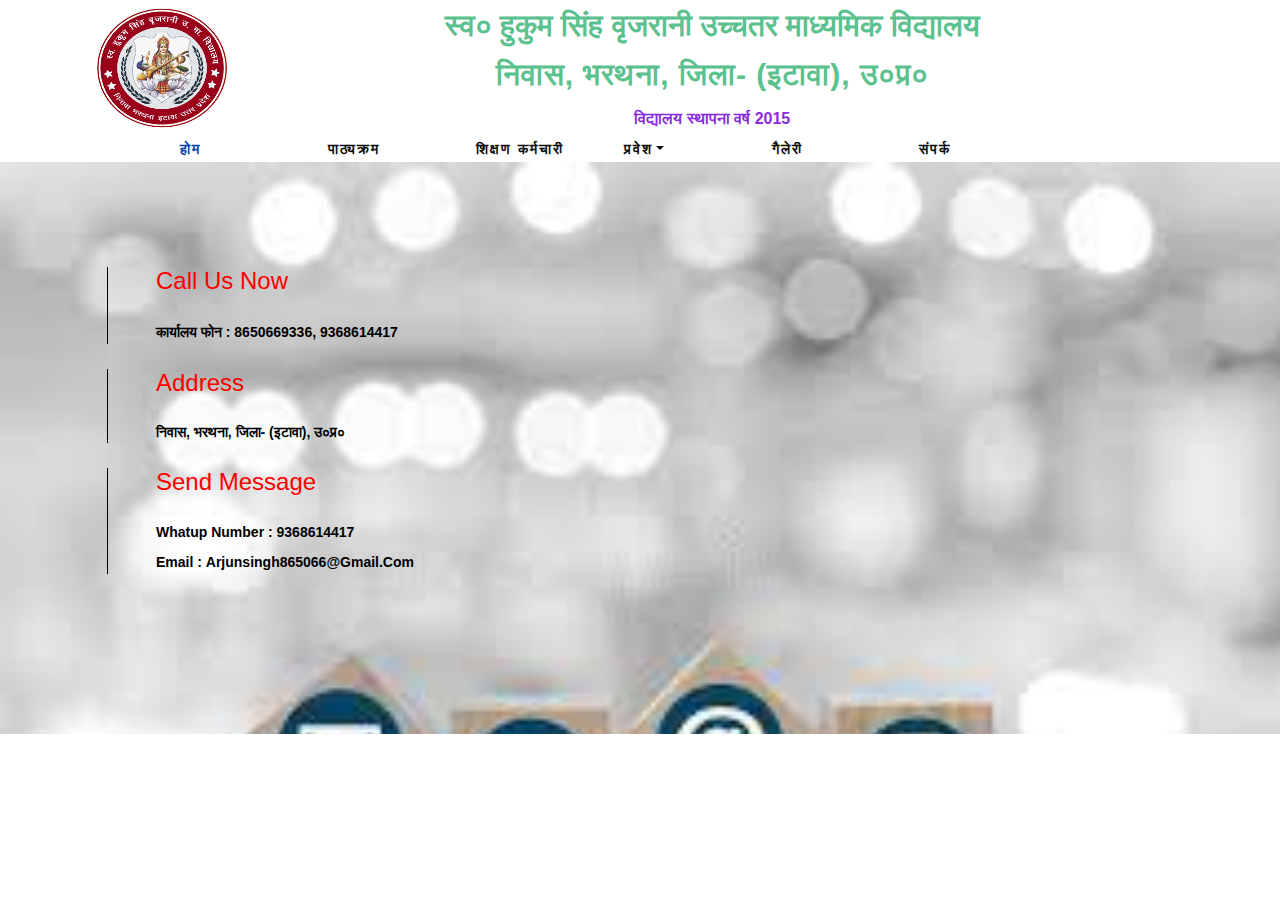
==== contact.html @ 47eec409 "This is another school website" ====
<!DOCTYPE html>
<html lang="en">
<meta http-equiv="content-type" content="text/html;charset=UTF-8" />

<head>
    <title>Late Hukum Singh Brajrani U. M. Vidyalaya</title>
    <!-- for-mobile-apps -->
    <meta name="viewport" content="width=device-width, initial-scale=1">
    <meta http-equiv="Content-Type" content="text/html; charset=utf-8" />
    <meta name="keywords" content="" />
    <link href="https://cdn.jsdelivr.net/npm/bootstrap@5.0.2/dist/css/bootstrap.min.css" rel="stylesheet">
    <link href="css/style.css" rel="stylesheet" type="text/css" media="all" />
    <link rel="stylesheet" href="css/carousal.css" type="text/css" media="all">
    <link rel="stylesheet" href="css/lightGallery.css" type="text/css" media="all" />
    <!-- js -->
    <script src="https://code.jquery.com/jquery-3.4.1.min.js"></script>
    <script src="https://cdn.jsdelivr.net/npm/bootstrap@5.0.2/dist/js/bootstrap.bundle.min.js"></script>
</head>

<body>
    <!-- banner -->
    <div class="banner">
        <div class="container1">

            <!--Navbar-->
            <nav class="navbar navbar-expand-lg navbar-light" style="padding: 0px;">
                <div class="container" style="background: #ffffff87; width: 100% ">
                    <a class="navbar-brand d-flex" href="index.html" style="width: 100%;">
                        <img src="images/logo.jpeg" class="nav-bar-img" alt="Logo" />
                        <span style="width: 90%;">स्व० हुकुम सिंह वृजरानी उच्चतर माध्यमिक विद्यालय
                            <span>निवास, भरथना, जिला- (इटावा), उ०प्र०</span>
                            <p class="p" style="color: blueviolet;font-size:16px;">विद्यालय स्थापना वर्ष 2015</p>
                        </span>
                    </a>
                    <button class="navbar-toggler" type="button" data-bs-toggle="collapse"
                        data-bs-target="#navbarSupportedContent" aria-controls="navbarSupportedContent"
                        aria-expanded="false" aria-label="Toggle navigation"> <span class="navbar-toggler-icon"></span>
                    </button>

                </div>
                <div class="collapse navbar-collapse" id="navbarSupportedContent" style="width: 77%; height: 27px;">
                    <ul class="navbar-nav ms-auto mb-2 mb-lg-0" style="width: 100% ">
                        <li class="nav-item"><a class="nav-link link link--yaku scroll active" aria-current="page"
                                href="index.html">होम</a></li>
                        <li class="nav-item"><a class="nav-link link link--yaku scroll"
                                href="https://upmsp.edu.in/Syllabus.html" target="_blank">पाठ्यक्रम</a></li>
                        <li class="nav-item"><a class="nav-link link link--yaku scroll" href="teachers.html">शिक्षण
                                कर्मचारी</a></li>
                        <li class="nav-item dropdown">
                            <a class="nav-link dropdown-toggle link link--yaku scroll" href="#" id="navbarDropdown"
                                role="button" data-bs-toggle="dropdown" aria-expanded="false">प्रवेश</a>
                            <ul class="dropdown-menu" aria-labelledby="navbarDropdown">
                                <li><a class="dropdown-item" href="teachers.html#subjects">विषय</a></li>
                                <li><a class="dropdown-item" href="#">पात्रता</a></li>
                            </ul>
                        </li>
                        <li class="nav-item"><a class="nav-link link link--yaku scroll"
                                href="index.html#gallery">गैलेरी</a></li>
                        <li class="nav-item"><a class="nav-link link link--yaku scroll" href="contact.html">संपर्क</a>
                        </li>
                    </ul>
                </div>
            </nav>


            <div id="mail" class="footer">
                <div class="container">
                    <div class="agileits_w3layouts_footer_grids column">
                        <div class="col-md-4 agileits_w3layouts_footer_grid" style="margin:25px;">
                            <h3>Call Us Now</h3>
                            <ul>
                                <li><span>कार्यालय फोन : 8650669336, 9368614417</span>
                                </li>
                            </ul>
                        </div>
                        <div class="col-md-4 agileits_w3layouts_footer_grid" style="margin:25px;">
                            <h3>Address</h3>
                            <p><strong>निवास, भरथना, जिला- (इटावा), उ०प्र० </strong></p>
                        </div>
                        
                        <div class="col-md-4 agileits_w3layouts_footer_grid"style="margin:25px;" >
                            <h3>Send Message</h3>
                            <ul>
                                <li><span>Whatup Number :</span> <a href="#"><strong>9368614417</strong></a></li>
                                <li><span>Email :</span> <a href="mailto:arjunsingh865066@gmail.com"><strong>arjunsingh865066@gmail.com</strong></a></li>
                            </ul>
                        </div>
                    </div>
                    <div class="w3_agileits_footer_grids row">
                        <div class="col-md-4 w3_agileits_footer_grid">
                            <h3></h3>
                            <ul>
                            </ul>
                        </div>
                    </div>
                </div>
            </div>

          
            <!--navbar end-->
        </div>
          <!-- //footer -->

          <script type="text/javascript" src="js/move-top.js"></script>
          <script type="text/javascript" src="js/easing.js"></script>
          <script type="text/javascript" src="js/jquery.marquee.min.js"></script>
          <script type="text/javascript">
              jQuery(document).ready(function ($) {
  
                  $(window).scroll(function () {
                      if ($(this).scrollTop() > 100) {
                          $('nav').addClass('fixed-top');
                          $('nav').css({
                              "background-color": "#f8f8f8",
                              "box-shadow": "0 3px 5px rgba(0,0,0,0.3)"
                          });
                          // $('nav img').css("width", "");
                      } else {
                          $('nav').removeClass('fixed-top');
                          $('nav').css({
                              "background-color": "transparent",
                              "box-shadow": "none"
                          });
                          // $('nav img').css("width", "80");
  
                      }
                  });
  
                  $('.dropdown-menu').hide();
                  $('#navbarDropdown').mouseenter(function () {
                      $('.dropdown-menu').css('display', 'block');
                  })
                  $('.dropdown-menu').mouseleave(function () {
                      $(this).css('display', 'none');
                  })
  
  
                  $(function () {
                      var $mwo = $('.marquee-with-options');
                      $('.marquee').marquee();
                      $('.marquee-with-options').marquee({
                          speed: 50000,
                          gap: 50,
                          delayBeforeStart: 5,
                          direction: 'left',
                          duplicated: true,
                          pauseOnHover: true
                      });
  
  
                      //pause and resume links
                      $('.pause').click(function (e) {
                          e.preventDefault();
                          $mwo.trigger('pause');
                      });
                      $('.resume').click(function (e) {
                          e.preventDefault();
                          $mwo.trigger('resume');
                      });
                      //toggle
                      $('.toggle').hover(function (e) {
                          $mwo.trigger('pause');
                      }, function () {
                          $mwo.trigger('resume');
                      })
                          .click(function (e) {
                              e.preventDefault();
                          })
                  });
  
                  $().UItoTop({
                      easingType: 'easeOutQuart'
                  });
              });
          </script>
  </body>
  
  </html>
---- css/style.css ----
html, body {
	font-size: 100%;
	font-family: 'Open Sans', sans-serif;
	background: #ffffff;
	margin: 0;
}
p, ul li, ol li {
	margin: 0;
	font-size: 14px;
}
h1, h2, h3, h4, h5, h6 {
	font-family: 'Cabin Condensed', sans-serif;
	margin: 0;
}
ul, label {
	margin: 0;
	padding: 0;
}
body a:hover {
	text-decoration: none;
}
input[type="submit"], input[type="reset"], .w3layouts_banner_info_right ul li a, .wthree_copy_right p a, .agile_map_grid ul li a, .agileits_w3layouts_footer_grid ul li a {
	transition: .5s ease-in;
	-webkit-transition: .5s ease-in;
	-moz-transition: .5s ease-in;
	-o-transition: .5s ease-in;
	-ms-transition: .5s ease-in;
}
/*-- banner --*/
/* .banner {
	background: url(../images/laptop14.jpeg) no-repeat 0px 0px;
	background-size: cover;
	-webkit-background-size: cover;
	-moz-background-size: cover;
	-o-background-size: cover;
	-ms-background-size: cover;
	min-height: 700px;
} */
/*-- nav --*/
.container1{
	height: 165px;
}
.navbar {
	background: none;
	border: none;
	flex-direction: column;
}
.navbar {
	margin-bottom: 0;
}

.navbar-brand{ display: flex; align-items: center; }
.navbar-brand img{margin-right: 4px;
    /* border: 2px solid #5bc18e; */
    border-radius: 100%;}

.nav-bar-img{
		width: 165px;
		height: 125px;
	}
.navbar-brand span{font-size: 30px;
    text-align: center;
    font-weight: 600;
    color: #5bc18e;
    line-height: 1.3;}
.navbar-brand span span{
	/* border-top: 1px solid #ccc; */
    margin: 3px 0 0;
    padding: 7px 0 0;
    display: block;
	letter-spacing: 1px;
}

.navbar .navbar-nav > .active > a, .navbar .navbar-nav > .active > a:hover, .navbar .navbar-nav > .active > a:focus {
	color: #0047AB;
	background: none;
}

.navbar-light .navbar-nav .nav-link.active, .navbar-light .navbar-nav .show>.nav-link{
	color: #0047AB !important;
	}

.navbar-nav > li > a {
	padding: 0;
	text-transform: uppercase;
	font-weight: bold;
	margin-left: 25px;
	line-height: 2;
	letter-spacing: 2px;
}
.navbar .navbar-nav > li > a {
	color: #0b0d0c;
	position:relative
}
.navbar-collapse {
	padding: 0;
	border-top: none;
	box-shadow: none;
}
.navbar .navbar-collapse, .navbar .navbar-form {
	border: none;
}
.navbar-right {
	float: left !important;
	margin-right: 0;
	margin-left: 0em;
}
.navbar-nav {
	float: none;
	
}
.p{
	color: blueviolet;
	font-size: 12px;
	margin-top: 15px;
}
.navbar .navbar-nav > li > a:hover, .navbar .navbar-nav > li > a:focus {
	color: #0047AB;
}
.nav > li > a {
	font-family: 'Cabin Condensed', sans-serif;
}
.nav-item{
	width: 15%;
}
.fade:not(.show) {
    opacity: 1;
}
.carousal-img{
	width:100%;
	 height:490px;
}
/*-- //nav --*/
/* Yaku */
.link--yaku {
	overflow: hidden;
}
.link--yaku::before {
	content: '';
	position: absolute;
	height: 100%;
	width: 100%;
	border-width: 2px 0;
	border-color: #0047AB;
	border-style: solid;
	left: 0;
	-webkit-transform: translate3d(-101%, 0, 0);
	transform: translate3d(-101%, 0, 0);
	-webkit-transition: -webkit-transform 0.5s;
	transition: transform 0.5s;
}
.link--yaku:hover::before {
	-webkit-transform: translate3d(0, 0, 0);
	transform: translate3d(0, 0, 0);
}
.link--yaku span {
	display: inline-block;
	position: relative;
	-webkit-transform: perspective(1000px) rotate3d(0, 1, 0, 0deg);
	transform: perspective(1000px) rotate3d(0, 1, 0, 0deg);
	-webkit-transition: -webkit-transform 0.5s, color 0.5s;
	transition: transform 0.5s, color 0.5s;
}
.link--yaku:hover span {
	color: #0047AB;
	-webkit-transform: perspective(1000px) rotate3d(0, 1, 0, 360deg);
	transform: perspective(1000px) rotate3d(0, 1, 0, 360deg);
}
.link--yaku span:nth-child(4), .link--yaku:hover span:first-child {
	-webkit-transition-delay: 0s;
	transition-delay: 0s;
}
.link--yaku span:nth-child(3), .link--yaku:hover span:nth-child(2) {
	-webkit-transition-delay: 0.1s;
	transition-delay: 0.1s;
}
.link--yaku span:nth-child(2), .link--yaku:hover span:nth-child(3) {
	-webkit-transition-delay: 0.2s;
	transition-delay: 0.2s;
}
.link--yaku span:first-child, .link--yaku:hover span:nth-child(4) {
	-webkit-transition-delay: 0.3s;
	transition-delay: 0.3s;
}

/* Media Queries */

@media screen and (max-width: 50em) {
.link--surinami {
	font-size: 3em;
}
}

@media screen and (max-width: 42em) {
.link--takiri {
	font-size: 3.5em;
}
.link--kukuri {
	font-size: 3.5em;
}
.link--nukun {
	font-size: 3.5em;
}
.link--kumya {
	font-size: 3em;
}
.link--manko {
	font-size: 3.5em;
}
.link--urpi {
	font-size: 5em;
}
.link--mallki {
	font-size: 3.5em;
}
.link--ilin {
	font-size: 5em;
}
.link--asiri {
	-webkit-transform: scale3d(0.65, 0.65, 1);
	transform: scale3d(0.65, 0.65, 1);
}
}
/*-- nav-effect --*/

/* message */

/* .messages{
	background-color:#f7f7f7;
	padding:2rem 0;
	color:#333;
	min-height:175px;
} */
.message{
	margin:2rem auto;
}
.message p{
	font-size: 1.2rem;
    line-height: 1.9;
	text-align: justify;
}
.nav-tabs .nav-link{
	font-size: 18px;
    padding: 1rem 2rem 0 2rem
}
.js-marquee a{

	color: 8e1d1d;
    text-decoration: none;
    font-weight: 600;
}
.quick_links{
	margin: 0;
	padding: 0;
	list-style: none;
}
.quick_links li a{
	font-size: 1.2rem;
	color:#f00be4;
	text-decoration: none;
	padding-left: 1rem;
}


.notic{
	/* border: 3px solid red; */
	padding: 10px;
}
.notic-item{

	border: 3px solid rgb(248, 241, 241);
}
.spa{
	margin: 5px;
	color: blue;
    content: "\27A4";
}
.w3layouts_banner_info {
	padding: 10em 0 0;
}
.w3layouts_banner_info_agileits_w3layouts {
	padding: 18em 0 0;
}
.w3layouts_banner_info_left ul li {
	display: inline-block;
	color: #fff;
	width: 24%;
	text-transform: capitalize;
	font-weight: 600;
}
.w3layouts_banner_info_left ul li:nth-child(2) {
	margin: 0 5em;
}
.w3layouts_banner_info_left ul li span {
	display: block;
	padding-top: .5em;
	margin-top: .5em;
	border-top: 1px solid;
}
.w3layouts_banner_info_left {
	float: left;
	width: 50%;
}
.w3layouts_banner_info_right {
	float: right;
	padding: 1.5em 0 0;
}
.w3layouts_banner_info_right ul li, .w3ls_social li {
	display: inline-block;
}
.w3layouts_banner_info_right ul li a, .w3ls_social li a {
	width: 30px;
	height: 30px;
	color: #fff;
	text-align: center;
	display: inline-block;
	padding-top: .5em;
	font-size: 13px;
}
a.w3_agile_facebook {
	background: #3b5998;
}
a.agile_twitter {
	background: #1da1f2;
}
a.w3_agile_dribble {
	background: #ea4c89;
}
a.w3_agile_vimeo {
	background: #1ab7ea;
}
a.w3_agile_facebook:hover {
	background: #84a3e3;
}
a.agile_twitter:hover {
	background: #68b8e9;
}
a.w3_agile_dribble:hover {
	background: #f782af;
}
a.w3_agile_vimeo:hover {
	background: #5acef3;
}
/* marquee */
.Lates_news {
	border-bottom: 1px solid #eee;
    background-color: lightgreen;
}
.NewsHead {
	width: 10%;
	font-weight: bold;
	background-color: #0047AB;
	color: #fff;
	vertical-align: baseline;
	display: flex;
	align-items: center;
	justify-content: center;
	padding: 0 0.5rem;
}
.marquee-with-options {
	padding: 1rem 0;
	width: 100%;
	overflow: hidden;
}
/*Wrapper*/
.wrapper {
	position: relative;
}
.wrapper h2 {
	display: block;
	font-size: 1em;
	letter-spacing: 5px;
	padding: .5em 0;
	border-top: 1px solid;
	border-bottom: 1px solid;
	width: 28%;
	text-transform: capitalize;
	color: #212121;
}
.wrapper .sentence {
	font-size: 5em;
	text-transform: capitalize;
	font-family: 'Cabin Condensed', sans-serif;
}
/*Pop Effect*/
.popEffect {
	display: inline;
	text-indent: 8px;
}
.popEffect span {
	animation: pop 10.5s linear infinite 0s;
	-ms-animation: pop 10.5s linear infinite 0s;
	-webkit-animation: pop 10.5s linear infinite 0s;
	color: #212121;
	opacity: 0;
	overflow: hidden;
	position: absolute;
}
.popEffect span:nth-child(2) {
	animation-delay: 2.5s;
	-ms-animation-delay: 2.5s;
	-webkit-animation-delay: 2.5s;
}
.popEffect span:nth-child(3) {
	animation-delay: 5s;
	-ms-animation-delay: 5s;
	-webkit-animation-delay: 5s;
}
.popEffect span:nth-child(4) {
	animation-delay: 7.5s;
	-ms-animation-delay: 7.5s;
	-webkit-animation-delay: 7.5s;
}
.popEffect span:nth-child(5) {
	animation-delay: 10s;
	-ms-animation-delay: 10s;
	-webkit-animation-delay: 10s;
}

/*Pop Effect Animation*/
@-moz-keyframes pop {
 0% {
opacity: 0;
}
 5% {
opacity: 0;
-moz-transform: rotate(0deg) scale(0.10) skew(0deg) translate(0px);
}
 10% {
opacity: 1;
-moz-transform: translateY(0px);
}
 25% {
opacity: 1;
-moz-transform: translateY(0px);
}
 30% {
opacity: 0;
-moz-transform: translateY(0px);
}
 80% {
opacity: 0;
}
 100% {
opacity: 0;
}
}
@-webkit-keyframes pop {
 0% {
opacity: 0;
}
 5% {
opacity: 0;
-webkit-transform: rotate(0deg) scale(0.10) skew(0deg) translate(0px);
}
 10% {
opacity: 1;
-webkit-transform: translateY(0px);
}
 25% {
opacity: 1;
-webkit-transform: translateY(0px);
}
 30% {
opacity: 0;
-webkit-transform: translateY(0px);
}
 80% {
opacity: 0;
}
 100% {
opacity: 0;
}
}
@-ms-keyframes pop {
 0% {
opacity: 0;
}
 5% {
opacity: 0;
-ms-transform: rotate(0deg) scale(0.10) skew(0deg) translate(0px);
}
 10% {
opacity: 1;
-ms-transform: translateY(0px);
}
 25% {
opacity: 1;
-ms-transform: translateY(0px);
}
 30% {
opacity: 0;
-ms-transform: translateY(0px);
}
 80% {
opacity: 0;
}
 100% {
opacity: 0;
}
}
/*-- //banner --*/
/*-- banner-bottom --*/
.banner-bottom, .services, .team, .gallery_main, .contact, .footer {
	padding: 5em 0;
}
.w3_agileits_banner_bottom_left, .w3_agileits_banner_bottom_right {
	padding: 0;
}
.w3_agileits_banner_bottom_right {
	background: #0047AB;
	min-height: 443px;
	position: relative;
}
.w3_agileits_banner_bottom_right_pos {
	position: absolute;
	top: 15%;
	left: 30%;
	width: 100%;
}
.w3_agileits_banner_bottom_right_pos h3 {
	font-size: 14px;
	text-transform: capitalize;
	width: 35%;
	text-align: center;
	color: #fff;
	padding: .5em 0;
	border-top: 1px solid #fff;
	border-bottom: 1px solid #fff;
}
.w3_agileits_banner_bottom_right_pos h4 {
	font-size: 1.83em;
	color: #212121;
	margin: .3em 0 0.5em;
	text-transform: capitalize;
}
.w3_agileits_banner_bottom_right_pos p {
	color: #000000;
	line-height: 2em;
	text-align: left;
	position: relative;
	padding-bottom: 4em;
}
.w3_agileits_banner_bottom_right_pos p:after {
	content: '';
	background: #212121;
	height: 2px;
	width: 30%;
	position: absolute;
	bottom: 0%;
	right: 0%;
}
/*-- //banner-bottom --*/
/*-- banner-text --*/
.banner-text {
	background: url(../images/laptop15.jpeg) no-repeat 0px 0px;
	background-size: cover;
	-webkit-background-size: cover;
	-moz-background-size: cover;
	-o-background-size: cover;
	-ms-background-size: cover;
	min-height: 300px;
	padding: 5.5em 0 0;
}
.banner-text h3 {
	font-size: 2.5em;
	letter-spacing: 5px;
	color: #fff;
	text-align: center;
	line-height: 1.5em;
	text-transform: capitalize;
}
/*-- //banner-text --*/
/*-- services --*/
.wthree_head {
	font-size: 2em;
	color: #212121;
	text-align: center;
	text-transform: capitalize;
}
.wthree_head i {
	display: block;
	width: 50px;
	height: 50px;
	text-align: center;
	color: #fff;
	background: #0047AB;
	margin: 0 auto;
	border-radius: 25px;
	line-height: 1.5;
	margin-bottom: .5em;
}
.wthree_head span {
	display: block;
    padding: 0.5em 0;
    border-top: 1px solid #0047AB;
    border-bottom: 1px solid #0047AB;
    width: 25%;
    text-transform: uppercase;
    letter-spacing: 5px;
    margin: 0 auto;
}
.agileinfo_services_grids {
	margin: 1em 0 0;
}
.agileinfo_services_grid {
	padding: 2em 1em 0;
}
.agileinfo_services_grid_left {
	float: left;
	width: 70%;
}
.agileinfo_services_grid_right {
	float: right;
	width: 30%;
}
.agileinfo_services_grid_left h4 {
	font-size: 1.5em;
	color: #212121;
	line-height: 1.5em;
	padding-top: .3em;
}
.agileinfo_services_grid_right h4 {
	font-size: 3em;
	color: #e4e4e4;
	text-align: right;
}
.agileinfo_services_grid p {
	color: #999;
	line-height: 2em;
	margin: 1em 0 0;
}
/*-- //services --*/
/*-- team --*/
.team {
	background: url(../images/laptop14.jpg) no-repeat 0px 0px;
	background-size: cover;
	-webkit-background-size: cover;
	-moz-background-size: cover;
	-o-background-size: cover;
	-ms-background-size: cover;
	min-height: 600px;
}
.wthree_head1 {
	color: #fff;
}
.agileits_team_grid_figure, .agileits_team_grid_figure_social {
	float: left;
}
.agileits_team_grid_figure img {
	border: 5px solid #fff;
	border-radius: 90px;
}
.agileits_team_grid_figure_social {
	margin: 4em 0 0 0.5em;
}
.agileits_team_grid h4 {
	font-size: 1.2em;
	color: #0047AB;
	margin: .5em 0;
}
.agileits_team_grid h4 span {
	font-size: .7em;
	color: #fff;
}
.agileits_team_grid p {
	color: #fff;
	line-height: 2em;
}
.agileits_team_grids, .w3l_gallery_grids, .w3_testimonials_grids, .w3layouts_mail_grids {
	margin: 3em 0 0;
}
/*-- //team --*/
/*-- gallery --*/
.w3l_gallery_grid {
	padding: 0;
}
.w3l_gallery_grid li {
	display: inline-block;
	float: left;
	width: 33.33%;
}
.box {
	height: 240px;
	position: relative;
	overflow: hidden;
}
.box img {
	position: absolute;
	left: 0;
	-webkit-transition: all 300ms ease-out;
	-moz-transition: all 300ms ease-out;
	-o-transition: all 300ms ease-out;
	-ms-transition: all 300ms ease-out;
	transition: all 300ms ease-out;
	width:100%
	
}
/* Caption Common Style */
.box .caption {
	position: absolute;
	color: #fff;
	z-index: 100;
	-webkit-transition: all 300ms ease-out;
	-moz-transition: all 300ms ease-out;
	-o-transition: all 300ms ease-out;
	-ms-transition: all 300ms ease-out;
	transition: all 300ms ease-out;
	left: 0;
	width: 100%;
	height: inherit;
	padding: 4em 2em;
	text-align: center;
}
/** Caption 6: Scale **/
.box .scale-caption h3, .box .scale-caption p {
	position: relative;
	left: -380px;
	-webkit-transition: all 300ms ease-out;
	-moz-transition: all 300ms ease-out;
	-o-transition: all 300ms ease-out;
	-ms-transition: all 300ms ease-out;
	transition: all 300ms ease-out;
}
.box .scale-caption h3 {
	font-size: 1em;
	text-transform: uppercase;
	padding: .5em;
	border-top: 1px solid #fff;
	border-bottom: 1px solid #fff;
	width: 30%;
	margin: 0 auto 1em;
}
.box .scale-caption p {
	line-height: 2em;
}
.box .scale-caption h3 {
	-webkit-transition-delay: 300ms;
	-moz-transition-delay: 300ms;
	-o-transition-delay: 300ms;
	-ms-transition-delay: 300ms;
	transition-delay: 300ms;
}
.box .scale-caption p {
	-webkit-transition-delay: 500ms;
	-moz-transition-delay: 500ms;
	-o-transition-delay: 500ms;
	-ms-transition-delay: 500ms;
	transition-delay: 500ms;
}
/** Simple Caption :hover Behaviour **/
.box:hover .simple-caption {
	-moz-transform: translateY(-100%);
	-o-transform: translateY(-100%);
	-webkit-transform: translateY(-100%);
	opacity: 1;
	transform: translateY(-100%);
}
/** Full Caption :hover Behaviour **/
.box:hover .full-caption {
	-moz-transform: translateY(100%);
	-o-transform: translateY(100%);
	-webkit-transform: translateY(100%);
	opacity: 1;
	transform: translateY(100%);
}
/** Fade Caption :hover Behaviour **/
.box:hover .fade-caption, .box:hover .scale-caption {
	opacity: 1;
	background-color: rgba(0,0,0,0.8);
	height:100%
}
/** Scale Caption :hover Behaviour **/
.box:hover #image-6 {
	-moz-transform: scale(1.4);
	-o-transform: scale(1.4);
	-webkit-transform: scale(1.4);
	transform: scale(1.4);
}
.box:hover .scale-caption h3, .box:hover .scale-caption p {
	-moz-transform: translateX(380px);
	-o-transform: translateX(380px);
	-webkit-transform: translateX(380px);
	transform: translateX(380px);
}
/*-- //gallery --*/
/*-- testimonials --*/
.testimonials {
	background: url(../images/laptop13.jpg) no-repeat 0px 0px;
	background-size: cover;
	-webkit-background-size: cover;
	-moz-background-size: cover;
	-o-background-size: cover;
	-ms-background-size: cover;
	min-height: 400px;
	padding: 3em 0;
}
.w3_testimonials_grid_left p {
	color: black;
	line-height: 2em;
	margin: 4em 0 0;
}
.w3_testimonials_grid_right img {
	border: 5px solid #fff;
	border-radius: 120px;
	margin: 0 auto;
}
/*-- //testimonials --*/
/*-- contact --*/
.w3layouts_mail_grid_right input[type="text"], .w3layouts_mail_grid_right input[type="email"], .w3layouts_mail_grid_right textarea {
	outline: none;
	padding: 10px;
	font-size: 14px;
	color: #212121;
	background: #f5f5f5;
	width: 100%;
	border: 1px solid #E6E6E6;
	margin-bottom: 1em;
}
.w3layouts_mail_grid_right textarea {
	min-height: 200px;
	margin-left: 1.1em;
	width: 95.2% !important;
}
.w3layouts_mail_grid_right input[type="submit"], .w3layouts_mail_grid_right input[type="reset"] {
	outline: none;
	padding: 10px 0;
	font-size: 14px;
	color: black;
	font-weight: 600;
	background: #0047AB;
	width: 46%;
	border: none;
	text-transform: uppercase;
	margin-left: 1.1em;
}
.w3layouts_mail_grid_right input[type="submit"]:hover, .w3layouts_mail_grid_right input[type="reset"]:hover {
	background: #212121;
	color: black;
}
.w3layouts_mail_grid_right {
	padding: 0;
}
.w3_agile_contact_left ul li {
	display: inline-block;
	width: 25%;
	border: 2px solid #0047AB;
}
.agile_map_grid ul li {
	display: inline-block;
	color: black;
	margin-bottom: 1em;
	text-transform: capitalize;
}
.agile_map_grid ul li:last-child, .agileits_w3layouts_footer_grid ul li:last-child {
	margin: 0;
}
.agile_map_grid ul li a, .agileits_w3layouts_footer_grid ul li a {
	color:black;
	text-decoration: none;
}
.agile_map_grid ul li a:hover {
	color: #0047AB;
}
.agileits_w3layouts_footer_grid ul li a:hover {
	color: #0047AB;
}
.agile_map_grid ul li i {
	color: #212121;
	margin-right: 1em;
	padding: .5em;
	background: #fff;
	border-radius: 50%;
}
.agile_map_grid ul li span {
	color: #0047AB;
	font-weight: 600;
}
.map iframe {
	width: 100%;
	min-height: 400px;
	margin-bottom: -6px;
}
.map {
	position: relative;
}
.agile_map_grid {
	position: absolute;
	top: 0%;
	left: 45%;
	width: 25%;
	background: #302f2f;
	padding: 2em;
}
.agile_map_grid h3 {
	font-size: 1.5em;
	color: #0047AB;
	padding-bottom: .5em;
	position: relative;
	margin-bottom: 1em;
}
.agile_map_grid h3:after {
	content: '';
	background: #0047AB;
	height: 2px;
	width: 20%;
	position: absolute;
	left: 0%;
	bottom: 0%;
}
.agile_map_grid1 {
	border: 4px double #fff;
	padding: 2em;
}
/*-- //contact --*/
/*-- footer --*/
.footer {
	background: url(../images/laptop51.jpg) no-repeat 0px 0px;
	background-size: cover;
	-webkit-background-size: cover;
	-moz-background-size: cover;
	-o-background-size: cover;
	-ms-background-size: cover;
	min-height: 570px;
}
.agileits_w3layouts_footer_grid {
	border-left: 1px solid black;
	padding-left: 3em;
}
.agileits_w3layouts_footer_grid h3 {
	font-size: 1.5em;
	color: #ff0000;
	text-transform: capitalize;
	margin-bottom: 1em;
}
.agileits_w3layouts_footer_grid ul li {
	display: inline-block;
	color: black;
	margin-bottom: .5em;
	text-transform: capitalize;
}
.agileits_w3layouts_footer_grid ul li span {
	font-weight: 600;
}
.agileits_w3layouts_footer_grid p {
	color:black;
}
.agileits_w3layouts_footer_grid p i {
	display: block;
	font-style: normal;
	margin: .5em 0 0;
}
.w3_agileits_footer_grids {
	margin: 5em 0 0;
}
.w3_agileits_footer_grid p {
	color: black;
	line-height: 2em;
}
.w3_agileits_footer_grid h3 {
	font-size: 1.5em;
	color: #ff0000;
	text-transform: capitalize;
	padding-left: 0em;
	position: relative;
}
/* .w3_agileits_footer_grid h3:before {
	content: '';
	background: #0047AB;
	height: 2px;
	width: 20%;
	position: absolute;
	left: 0%;
	top: 53%;
} */
.w3_agileits_footer_grid h4 {
	font-size: 1em;
	letter-spacing: 2px;
	color: black;
	margin: 1.5em 0;
	text-transform: uppercase;
}
.w3_agileits_footer_grid ul li a{
	display: block;
	color: black; font-size:16px;
	text-decoration:none;
	
}

.w3_agileits_footer_grid ul li a:hover{
	display: block;
	color: #ff0000;
	text-decoration:none;
	
}
.w3_agileits_footer_grid ul li span {
	font-weight: 600;
	display: inline-block;
}
.w3_agileits_footer_grid ul li:first-child {
	margin-bottom: .5em;
}
.w3_agileits_footer_grid form {
	padding: 15px 15px 15px 25px;
	border: 1px solid black;
	margin: 2em 0 0;
	border-radius: 25px;
}
.w3_agileits_footer_grid input[type="email"] {
	outline: none;
	border: none;
	color:black;
	font-size: 14px;
	width: 89%;
	background: none;
	font-weight: bold;
}
.w3_agileits_footer_grid input[type="submit"] {
	outline: none;
	border: none;
	width: 9%;
	background: url(../images/laptop6.png) no-repeat 5px 8px;
	padding: 0;
}
.wthree_copy_right {
	padding: 0.5em 0;
	background: #212121;
	text-align: center;
}
.wthree_copy_right p {
	font-size: 0.8rem;
	color:white;
	line-height: 2em;
}
.wthree_copy_right p a {
	color: red;
	text-decoration: none;
}
.wthree_copy_right p a:hover {
	color: tomato;
}
/*-- //footer --*/
/*-- to-top --*/
#toTop {
	display: none;
	text-decoration: none;
	position: fixed;
	bottom: 20px;
	right: 2%;
	overflow: hidden;
	z-index: 999;
	width: 32px;
	height: 32px;
	border: none;
	text-indent: 100%;
	background: url(../images/arrow.png) no-repeat 0px 0px;
}
#toTopHover {
	width: 32px;
	height: 32px;
	display: block;
	overflow: hidden;
	float: right;
	opacity: 0;
	-moz-opacity: 0;
	filter: alpha(opacity=0);
}

/*-- //to-top --*/
/*-----start-responsive-design------*/
@media (max-width:1366px) {
.banner {
	min-height: 665px;
}
.w3layouts_banner_info {
	padding: 8em 0 0;
}
}

@media (max-width:1080px) {
.navbar-nav > li > a {
	margin-left: 106px;
}
.wrapper h2 {
	width: 35%;
}
.wrapper .sentence {
	font-size: 4em;
}
.w3layouts_banner_info_left ul li:nth-child(2) {
	margin: 0 4em;
}
.w3layouts_banner_info_agileits_w3layouts {
	padding: 15em 0 0;
}
.banner {
	min-height: 580px;
	background-position: -100px 0px;
}
.w3_agileits_banner_bottom_right {
	min-height: 365px;
}
.w3_agileits_banner_bottom_right_pos h4 {
	font-size: 1.5em;
}
.w3_agileits_banner_bottom_right_pos p {
	padding-bottom: 3em;
}
.w3_agileits_banner_bottom_right_pos {
	top: 27%;
	left: 20%;
}
.box {
	height: 209px;
}
.box .caption {
	padding: 3em 2em;
}
.agile_map_grid {
	left: 35%;
	width: 40%;
}
.wthree_head span {
	width: 15%;
}
}

@media (max-width: 1024px) {
.banner {
	background-position: -125px 0px;
}
.banner-text {
	min-height: 260px;
	padding: 4em 0 0;
}
}

@media (max-width: 991px) {
.navbar-nav > li > a {
	margin-left: 62px;
}
.wrapper h2 {
	width: 45%;
}
.w3layouts_banner_info_left {
	width: 70%;
}
.banner {
	background-position: -35px 0px;
}
.banner-bottom, .services, .team, .gallery_main, .contact, .footer {
	padding: 4em 0;
}
.w3_agileits_banner_bottom_right {
	width: 50%;
	margin: 0 auto;
}
.w3_agileits_banner_bottom_right_pos {
	top: 20%;
}
.banner-text h3 {
	font-size: 2.1em;
}
.banner-text {
	min-height: 230px;
}
.agileinfo_services_grid {
	float: left;
	width: 50%;
}
.agileits_team_grid {
	float: left;
	width: 33.33%;
}
.agileits_team_grid_figure_social {
	margin: 4em 0 0 -1em;
}
.box {
	height: 160px;
}
.box .caption {
	padding: 2em 1em;
}
.box .scale-caption p {
	font-size: 12px;
}
.w3_testimonials_grid_left {
	float: left;
	width: 70%;
}
.w3_testimonials_grid_right {
	float: right;
	width: 25%;
}
.w3_testimonials_grid_left p {
	margin: 0;
}
.w3_agile_contact_left ul li {
	width: 16.1%;
}
.w3layouts_mail_grid_right {
	margin: 2em 0 0;
}
.w3layouts_mail_grid_right textarea {
	width: 95.6% !important;
}
.w3layouts_mail_grid_right input[type="submit"], .w3layouts_mail_grid_right input[type="reset"] {
	width: 46.4%;
}
.agileits_w3layouts_footer_grid {
	padding-left: 1em;
	float: left;
	width: 33.33%;
}
.w3_agileits_footer_grids {
	margin: 3em 0 0;
}
.w3_agileits_footer_grid {
	float: left;
	width: 50%;
}
.w3_agileits_footer_grid:first-child {
	float: none;
	width: 100%;
	margin-bottom: 2em;
}
.wthree_head span {
	width: 18%;
}
}

@media (max-width: 800px) {
.banner {
	background-position: -130px 0px;
}
.agile_map_grid1, .agile_map_grid {
	padding: 1.5em;
}
.banner-text h3 {
	letter-spacing: 2px;
}
.agile_map_grid {
	width: 46%;
}
.map iframe {
	min-height: 315px;
}
}

@media (max-width: 768px) {
.wrapper .sentence {
	font-size: 3.5em;
}
.banner-bottom, .services, .team, .gallery_main, .contact, .footer {
	padding: 3em 0;
}
.agileinfo_services_grid_left h4 {
	font-size: 1.4em;
}
.testimonials {
	min-height: 385px;
}
.agile_map_grid {
	width: 50%;
}
}

@media (max-width: 767px) {
.navbar .navbar-toggle {
	border-color: #212121;
}
.navbar .navbar-toggle .icon-bar {
	background-color: #212121;
}
.navbar-toggle {
	margin: 2em 0 0;
}
.navbar .navbar-toggle:hover, .navbar .navbar-toggle:focus {
	background-color: transparent;
}
.navbar-nav > li > a {
	margin-left: 0;
}
.navbar-right {
	float: none !important;
}
.navbar-nav {
	margin: 0;
	text-align: center;
}
.navbar .navbar-collapse, .navbar .navbar-form {
	border: none;
	/* position: absolute; */
	width: 100%;
	background: #eeeeeee8;
	z-index: 999;
}
.nav > li > a {
	display: inline-block;
}
.link--yaku::before {
	left: -1px;
}
}

@media (max-width: 736px) {
.wrapper h2 {
	width: 48%;
}
.w3_agileits_banner_bottom_right {
	min-height: 280px;
}
.w3_agileits_banner_bottom_right_pos {
	top: 15%;
}
.agileits_team_grid {
	float: none;
	width: 50%;
	margin: 0 auto;
	text-align: center;
}
.agileits_team_grid_figure, .agileits_team_grid_figure_social {
	float: none;
}
.agileits_team_grid_figure_social {
	margin: 1em 0 0;
}
.agileits_team_grid_figure img {
	margin: 0 auto;
}
.agileits_team_grid:nth-child(2) {
	margin: 2em auto;
}
.box, .box .caption {
	height: 153px;
}
.box .scale-caption h3 {
	width: 45%;
}
}

@media (max-width: 667px) {
.wrapper h2 {
	width: 52%;
}
.w3layouts_banner_info {
	padding: 6em 0 0;
}
.w3layouts_banner_info_agileits_w3layouts {
	padding: 11em 0 0;
}
.banner {
	min-height: 460px;
	background-position: -86px 0px;
}
.w3_agileits_banner_bottom_right {
	width: 65%;
}
.box, .box .caption {
	height: 137px;
}
.box .caption {
	padding: 1em 1em;
}
.w3_testimonials_grid_left {
	width: 75%;
}
.w3_agile_contact_left ul li {
	width: 16%;
}
.w3layouts_mail_grid_right {
	margin: 1em 0 0;
}
.agile_map_grid1, .agile_map_grid {
	padding: 1em;
}
.agileits_w3layouts_footer_grid {
	padding-left: 2em;
	float: none;
	width: 100%;
}
.agileits_w3layouts_footer_grid:nth-child(2) {
	margin: 2em 0;
}
.w3_agileits_footer_grid input[type="submit"] {
	background: url(../images/laptop6.png) no-repeat 1px 8px;
}
}

@media (max-width: 640px) {
.wrapper h2 {
	width: 55%;
}
.wrapper .sentence {
	font-size: 3em;
}
.banner {
	background-position: -98px 0px;
}
.w3layouts_banner_info_left ul li:nth-child(2) {
	margin: 0 2em;
}
.banner-text h3 {
	font-size: 1.8em;
}
.banner-text {
	min-height: 180px;
	padding: 3em 0 0;
}
.w3l_gallery_grid li {
	width: 50%;
}
.box, .box .caption {
	height: 198px;
}
.box .caption {
	padding: 3em 1em;
}
.testimonials {
	min-height: 364px;
}
.wthree_head {
	font-size: 1.8em;
}
.wthree_head i {
	line-height: 1.8;
}
.agile_map_grid {
	width: 52%;
}
.w3_agileits_footer_grids {
	margin: 2em 0 0;
}
}

@media (max-width: 600px) {
.wrapper h2 {
	width: 60%;
}
.w3layouts_banner_info {
	padding: 5em 0 0;
}
.w3layouts_banner_info_agileits_w3layouts {
	padding: 9em 0 0;
}
.banner {
	background-position: -73px 0px;
	min-height: 165px;
}
.agileinfo_services_grid_right h4 {
	font-size: 2.5em;
}
.agileits_team_grids, .w3l_gallery_grids, .w3_testimonials_grids, .w3layouts_mail_grids {
	margin: 2em 0 0;
}
.box, .box .caption {
	height: 184px;
}
.box .caption {
	padding: 2.5em 1em;
}
.testimonials {
	min-height: 320px;
	padding: 2em 0;
}
.agile_map_grid {
	width: 56%;
}
.agileits_w3layouts_footer_grid ul li {
	display: block;
}
.w3_agileits_footer_grid h3 {
	padding-left: 3em;
}
.w3_agileits_footer_grid input[type="email"] {
	width: 88%;
}
}

@media (max-width: 568px) {
.wrapper h2 {
	width: 63%;
}
.banner-text h3 {
	letter-spacing: 1px;
}
.box, .box .caption {
	height: 173px;
}
.w3_agile_contact_left ul li {
	width: 15.8%;
}
.agile_map_grid {
	width: 59%;
}
.w3_agileits_footer_grid {
	float: none;
	width: 100%;
}
.w3_agileits_footer_grid:first-child {
	margin: 0;
}
.w3_agileits_footer_grid:nth-child(2) {
	margin: 2em 0;
}
.w3_agileits_footer_grid h3:before {
	width: 12%;
}
}

@media (max-width: 480px) {
.wrapper h2 {
	width: 75%;
}
.w3layouts_banner_info_left ul li:nth-child(2) {
	margin: 0 1em;
}
.w3layouts_banner_info_left {
	width: 69%;
}
.w3layouts_banner_info_left ul li {
	width: 27%;
}
.wrapper .sentence {
	font-size: 2.7em;
}
.banner {
	background-position: -60px 0px;
}
.banner-bottom, .services, .team, .gallery_main, .contact, .footer {
	padding: 2em 0;
}
.banner-text h3 {
	font-size: 1.5em;
}
.banner-text {
	min-height: 140px;
	padding: 2em 0 0;
}
.agileinfo_services_grid {
	float: none;
	width: 100%;
}
.agileinfo_services_grid {
	padding: 1em 1em 0;
}
.agileinfo_services_grid_left h4 {
	font-size: 1.3em;
}
.agileits_team_grid {
	width: 90%;
}
.box, .box .caption {
	height: 144px;
}
.box .caption {
	padding: 1.5em 1em;
}
.w3_testimonials_grid_left {
	width: 100%;
	float: none;
}
.w3_testimonials_grid_right {
	float: none;
	width: 35%;
	margin: 0 auto;
}
.wthree_head span {
	width: 30%;
}
.w3layouts_mail_grid_right textarea {
	width: 93% !important;
}
.w3layouts_mail_grid_right input[type="submit"], .w3layouts_mail_grid_right input[type="reset"] {
	width: 44%;
}
.agile_map_grid {
	width: 71%;
	left: 20%;
}
.map iframe {
	min-height: 280px;
}
}

@media (max-width: 414px) {
.wrapper h2 {
	width: 88%;
}
.w3layouts_banner_info_left {
	width: 100%;
	float: none;
}
.w3layouts_banner_info_right {
	float: none;
	padding: 1em 0;
	text-align: center;
}
.w3layouts_banner_info_agileits_w3layouts {
	padding: 7em 0 0;
}
.navbar-nav > li > a {
	font-size: 13px;
}
.w3_agileits_banner_bottom_right {
	width: 80%;
}
.w3_agileits_banner_bottom_right_pos {
	left: 10%;
}
.w3_agileits_banner_bottom_right_pos p {
	padding-bottom: 2em;
}
.banner-text h3 {
	font-size: 1.3em;
}
.wthree_head {
	font-size: 1.6em;
}
.wthree_head i {
	line-height: 2;
}
.w3l_gallery_grid li {
	width: 100%;
	float: none;
}
.box, .box .caption {
	height: 244px;
}
.box .caption {
	padding: 5.5em 1em;
}
.w3_testimonials_grid_right {
	margin: 1em auto 0;
}
.w3_agile_contact_left ul li {
	width: 32%;
}
.w3layouts_mail_grid_right textarea {
	width: 91.7% !important;
}
.w3layouts_mail_grid_right input[type="submit"], .w3layouts_mail_grid_right input[type="reset"] {
	width: 43%;
}
.map iframe {
	min-height: 250px;
}
.map {
	padding-bottom: 15em;
}
.agile_map_grid {
	width: 100%;
	left: 0;
	top: 50%;
}
}

@media (max-width: 384px) {
.agileinfo_services_grid {
	padding: 1em 0em 0;
}
.wrapper h2 {
	letter-spacing: 4px;
}
.w3_agileits_banner_bottom_right_pos h4 {
	font-size: 1.3em;
}
.banner-text {
	padding: 2em 0;
}
.agileinfo_services_grid_right h4 {
	font-size: 2.3em;
}
.agileinfo_services_grid p {
	margin: 0.5em 0 0;
}
.agileinfo_services_grid_left h4 {
	font-size: 1.2em;
}
.box, .box .caption {
	height: 223px;
}
.box .caption {
	padding: 5em 1em;
}
.w3_testimonials_grid_right img {
	border: 2px solid #fff;
}
.w3_testimonials_grid_right {
	margin: 0em auto 0;
}
.wthree_contact_left_grid {
	padding: 0;
}
.w3layouts_mail_grid_right textarea {
	width: 100% !important;
	margin: 0 0 .8em;
}
.w3layouts_mail_grid_right input[type="submit"], .w3layouts_mail_grid_right input[type="reset"] {
	width: 100%;
	margin: 0;
}
.w3layouts_mail_grid_right input[type="reset"] {
	margin-top: 1em;
}
.map {
	padding-bottom: 15.2em;
}
.agileits_w3layouts_footer_grid h3, .w3_agileits_footer_grid h3 {
	font-size: 1.3em;
}
.w3_agileits_footer_grid {
	padding: 0;
}
}

@media (max-width: 375px) {
.wrapper h2 {
	width: 89%;
}
.navbar-brand {
	font-size: 1em;
	background: url(../images/men.png) no-repeat 86px 10px;
}
.navbar-toggle {
	margin: 1.8em 0 0;
}
.wrapper .sentence {
	font-size: 2.5em;
}
.w3layouts_banner_info_left ul li {
	font-size: 13px;
}
.box, .box .caption {
	height: 219px;
}
.w3_testimonials_grid_right {
	margin: 1em auto 0;
	width: 50%;
}
}

@media (max-width: 320px) {
.w3layouts_banner_info_agileits_w3layouts {
	padding: 7em 0 0;
}
.wrapper h2 {
	letter-spacing: 3px;
	font-size: 14px;
}
.w3layouts_banner_info {
	padding: 4em 0 0;
}
.banner {
	min-height: 390px;
}
.navbar-toggle {
	margin: 1.6em 0 0;
}
p, .w3layouts_mail_grid_right input[type="text"], .agileits_w3layouts_footer_grid ul li, .w3layouts_mail_grid_right input[type="submit"], .w3layouts_mail_grid_right input[type="reset"], .w3layouts_mail_grid_right input[type="email"], .w3layouts_mail_grid_right textarea {
	font-size: 13px;
}
.agileits_w3layouts_footer_grid h3, .w3_agileits_footer_grid h3 {
	font-size: 1.2em;
}
.w3_agileits_footer_grid form {
	padding: 10px 10px 10px 20px;
}
.w3_agileits_footer_grid h4 {
	font-size: 14px;
	margin: 1em 0;
}
.map iframe {
	min-height: 200px;
}
.agile_map_grid ul li {
	font-size: 12px;
}
.agile_map_grid h3 {
	font-size: 1.2em;
}
.agile_map_grid {
	top: 48%;
}
.map {
	padding-bottom: 13.7em;
}
.w3layouts_mail_grid_right textarea {
	min-height: 150px;
}
.agileits_team_grid_figure img {
	border: 2px solid #fff;
	width: 55%;
}
.wthree_head span {
	width: 40%;
}
.box .caption {
	padding: 2.5em 1em;
}
.box, .box .caption {
	height: 182px;
}
.w3_testimonials_grids {
	margin: 1em 0 0;
}
.w3_testimonials_grid_left {
	padding: 0;
}
}
@media screen  and (max-width:360px){
	*{font-size: 11px;}
	.navbar-brand span{font-size: 12px;
		text-align: center;
		font-weight: 600;
		color: #5bc18e;
		line-height: 1;}
		.nav-item {
			width: 40%;
		}
		.message p{
			font-size: 0.9rem;
			line-height: 1.6;
			text-align: justify;
		}
		.banner {
			background-position: -73px 0px;
			min-height: 165px;
		}
		
		.nav-bar-img{
		    width: 80px;
            height: 90px;
            margin-top: 2px;
		}
		.carousal-img{
			width:100%;
			 height:290px;
		}
		.navbar .navbar-collapse, .navbar .navbar-form {
			border: none;
			/* position: absolute; */
			width: 100%;
			background: #eeeeeee8;
			z-index: 999;
		}
		.NewsHead {
			width: 35%;
			font-weight: bold;
			background-color: #0047AB;
			color: #fff;
			vertical-align: baseline;
			display: flex;
			align-items: center;
			justify-content: center;
			padding: 0 0.5rem;
		}
		.wthree_copy_right {
			padding: -0.5em 0;
			background: #212121;
			text-align: center;
		}
        .nav-tabs .nav-link {
          font-size: 12px;
        padding: 0rem 0rem 0px 0rem;
        }
		.container1 {
			height: 135px;
		}
		.p{
			color: blueviolet;
			font-size: 12px;
		}
}
---- css/carousal.css ----
* {box-sizing:border-box}

/* Slideshow container */
.slideshow-container {
  max-width: 1520px;
  position: relative;
  margin: auto;
}

/* Make the images invisible by default */
.Containers {
  display: none;
}

/* forward & Back buttons */
.Back, .forward {
  cursor: pointer;
  position: absolute;
  top: 48%;
  width: auto;
  margin-top: -23px;
  padding: 17px;
  color: grey;
  font-weight: bold;
  font-size: 19px;
  transition: 0.4s ease;
  border-radius: 0 5px 5px 0;
  user-select: none;
}

/* Place the "forward button" to the right */
.forward {
  right: 0;
  border-radius: 4px 0 0 4px;
}

/*when the user hovers,add a black background with some little opacity */
.Back:hover, .forward:hover {
  background-color: rgba(0,0,0,0.8);
}

/* Caption Info */
.Info {
  color: #e3e3e3;
  font-size: 16px;
  padding: 10px 14px;
  position: absolute;
  bottom: 10px;
  width: 100%;
  text-align: center;
}

/* Worknumbering (1/3 etc) */
.MessageInfo {
  color: #f2f2f3;
  font-size: 14px;
  padding: 10px 14px;
  position: absolute;
  top: 0;
}

/* The circles or bullets and indicators */
.dots {
  cursor: pointer;
  height: 16px;
  width: 16px;
  margin: 0 3px;
  background-color: #acc;
  border-radius: 50%;
  display: inline-block;
  transition: background-color 0.5s ease;
}

.enable, .dots:hover {
  background-color: #717161;
}

/* Faint animation */
.fade {
  -webkit-animation-name: fade;
  -webkit-animation-duration: 1.4s;
  animation-name: fade;
  animation-duration: 1.4s;
}

@-webkit-keyframes fade {
  from {opacity: .5}
  to {opacity: 2}
}

@keyframes fade {
  from {opacity: .5}
  to {opacity: 2}
}
---- css/lightGallery.css ----
/*clearfix*/
.group {
    *zoom: 1;
  }
  .group:before, .group:after {
        display: table;
      content: "";
      line-height: 0;
  }
  .group:after{
      clear: both;
  }
  /*/clearfix*/
  
  
  /** /font-icons/**/
  @font-face {
      font-family: 'Slide-icons';
      src:url('../font/Slide-icons.html');
  }
  @font-face {
      font-family: 'Slide-icons';
      src: url([data-uri]) format('woff'),
           url([data-uri]) format('truetype');
      font-weight: normal;
      font-style: normal;
  }
  
  /* Use the following CSS code if you want to use data attributes for inserting your icons */
  [data-icon]:before {
      font-family: 'Slide-icons';
      content: attr(data-icon);
      speak-as: none;
      font-weight: normal;
      font-variant: normal;
      text-transform: none;
      line-height: 1;
      -webkit-font-smoothing: antialiased;
      -moz-osx-font-smoothing: grayscale;
  }
  
  /** //font-icons/**/
  
  
  
  
  .lightGallery {
      overflow: hidden!important;
  }
  #lightGallery-Gallery img {
      border: none!important;
  }
  #lightGallery-outer{
      width: 100%;
      height: 100%;
      position: fixed;
      top: 0;
      left: 0;
      z-index: 99999!important;
      overflow: hidden;
      -webkit-user-select: none;
      -moz-user-select: none;
      user-select: none;
      opacity:1;
      -webkit-transition: opacity 0.35s ease;
      -moz-transition: opacity 0.35s ease;
      -o-transition: opacity 0.35s ease;
      -ms-transition: opacity 0.35s ease;
      transition: opacity 0.35s ease;
      background: #0d0d0d;
  }
  
  /*lightGallery starting effects*/
  #lightGallery-Gallery.opacity{
      opacity: 1;
      transition: all 1s ease 0s;
      -moz-transition: all 1s ease 0s;
      -webkit-transition: all 1s ease 0s;
      -o-transition: all 1s ease 0s;
      -ms-transition: all 1s ease 0s;
  }
  #lightGallery-Gallery.opacity .thumb_cont{
      opacity: 1;
  }
  #lightGallery-Gallery.fadeM{
      opacity: 0;
      transition: all 0.5s ease 0s;
      -moz-transition: all 0.5s ease 0s;
      -webkit-transition: all 0.5s ease 0s;
      -o-transition: all 0.5s ease 0s;
      -ms-transition: all 0.5s ease 0s;
  }
  /*lightGallery starting effects*/
  
  
  /*lightGallery core*/
  #lightGallery-Gallery {
      height: 100%;
      opacity: 0;
      width: 100%;	
      transition:all 1s ease 0s;
      -moz-transition: all 1s ease 0s;
      -webkit-transition: all 1s ease 0s;
      -o-transition: all 1s ease 0s;
      -ms-transition: all 1s ease 0s;
  }
  #lightGallery-slider {
      height: 100%;
      left: 0;
      top: 0;
      width: 100%;
      white-space: nowrap;
      position: absolute;
  }
  #lightGallery-slider .lightGallery-slide {
      background:url(../img/loading.html) no-repeat scroll center center transparent;
      display: inline-block;
      height: 100%;
      line-height: 1px;
      text-align: center;
      width: 100%;
  }
  #lightGallery-slider.slide .lightGallery-slide{
       position: absolute;	
       opacity: 0.4;
  }
  #lightGallery-slider.fadeM .lightGallery-slide{
      position:absolute;
      left:0;
      opacity:0;
  }
  #lightGallery-slider.animate .lightGallery-slide{
      position:absolute;
      left:0;
  }
  #lightGallery-slider.fadeM .current{
      opacity:1;	
  }
  #lightGallery-Gallery.opacity .lightGallery-slide.current img, #lightGallery-Gallery.opacity .lightGallery-slide.current iframe {
      transform:scale(1, 1);
      -moz-transform:scale(1, 1);
      -ms-transform:scale(1, 1);
      -webkit-transform:scale(1, 1);
      -o-transform:scale(1, 1);
  }
  .lightGallery-slide.current img, .lightGallery-slide.current iframe {
      transform:scale(0.5, 0.5);
      -moz-transform:scale(0.5, 0.5);
      -ms-transform:scale(0.5, 0.5);
      -webkit-transform:scale(0.5, 0.5);
      -o-transform:scale(0.5, 0.5);
      transition: all 1s ease 0s;
      -moz-transition: all 1s ease 0s;
      -webkit-transition: all 1s ease 0s;
      -o-transition: all 1s ease 0s;
      -ms-transition: all 1s ease 0s;
  }
  #lightGallery-Gallery.fadeM .lightGallery-slide.current img, #lightGallery-Gallery.fadeM .lightGallery-slide.current iframe{
      transform:scale(0.5, 0.5);
      -moz-transform:scale(0.5, 0.5);
      -ms-transform:scale(0.5, 0.5);
      -webkit-transform:scale(0.5, 0.5);
      -o-transform:scale(0.5, 0.5);
  }
  #lightGallery-slider.fadeM.on .current{
      opacity:1;	
      transition: all 0.5s ease 0s;
      -moz-transition: all 0.5s ease 0s;
      -webkit-transition: all 0.5s ease 0s;
      -o-transition: all 0.5s ease 0s;
      -ms-transition: all 0.5s ease 0s;
  }
  #lightGallery-slider.fadeM .lightGallery-slide {
      transition: opacity 0.4s ease 0s;
      -moz-transition: opacity 0.4s ease 0s;
      -webkit-transition: opacity 0.4s ease 0s;
      -o-transition: opacity 0.4s ease 0s;
      -ms-transition: opacity 0.4s ease 0s;
  }
  #lightGallery-slider.slide .lightGallery-slide {
      transform:translate3d(100%, 0px, 0px);
      -moz-transform:translate3d(100%, 0px, 0px);
      -ms-transform:translate3d(100%, 0px, 0px);
      -webkit-transform:translate3d(100%, 0px, 0px);
      -o-transform:translate3d(100%, 0px, 0px);
  }
  #lightGallery-slider.slide.on .lightGallery-slide {
      opacity: 0;
  }
  #lightGallery-slider.slide .lightGallery-slide.current {
      opacity: 1 !important;
      transform:translate3d(0px, 0px, 0px) !important;
      -moz-transform:translate3d(0px, 0px, 0px) !important;
      -ms-transform:translate3d(0px, 0px, 0px) !important;
      -webkit-transform:translate3d(0px, 0px, 0px) !important;
      -o-transform:translate3d(0px, 0px, 0px) !important;
  }
  #lightGallery-slider.slide .lightGallery-slide.prevSlide {
      opacity: 0;
      transform: translate3d(-100%, 0px, 0px);
      -moz-transform:translate3d(-100%, 0px, 0px);
      -ms-transform:translate3d(-100%, 0px, 0px);
      -webkit-transform:translate3d(-100%, 0px, 0px);
      -o-transform:translate3d(-100%, 0px, 0px);
  }
  #lightGallery-slider.slide .lightGallery-slide.nextSlide {
      opacity: 0;
      transform: translate3d(100%, 0px, 0px);
      -moz-transform:translate3d(100%, 0px, 0px);
      -ms-transform:translate3d(100%, 0px, 0px);
      -webkit-transform:translate3d(100%, 0px, 0px);
      -o-transform:translate3d(100%, 0px, 0px);
  }
  #lightGallery-slider.slide.on .lightGallery-slide, #lightGallery-slider.slide.on .current, #lightGallery-slider.slide.on .prevSlide, #lightGallery-slider.slide.on .nextSlide{
      transition: all 1s cubic-bezier(0, 0, 0.25, 1) 0s;
      -moz-transition: all 1s cubic-bezier(0, 0, 0.25, 1) 0s;
      -webkit-transition: all 1s cubic-bezier(0, 0, 0.25, 1) 0s;
      -o-transition: all 1s cubic-bezier(0, 0, 0.25, 1) 0s;
      -ms-transition: all 1s cubic-bezier(0, 0, 0.25, 1) 0s;
  }
  #lightGallery-slider.speed .lightGallery-slide, #lightGallery-slider.speed .current, #lightGallery-slider.speed .prevSlide, #lightGallery-slider.speed .nextSlide{
      transition-duration:inherit !important;
      -moz-transition-duration:inherit !important;
      -webkit-transition-duration:inherit !important;
      -o-transition-duration:inherit !important;
      -ms-transition-duration:inherit !important;
  }
  #lightGallery-slider.timing .lightGallery-slide, #lightGallery-slider.timing .current, #lightGallery-slider.timing .prevSlide, #lightGallery-slider.timing .nextSlide{
      transition-timing-function:inherit !important;
      -moz-transition-timing-function:inherit !important;
      -webkit-transition-timing-function:inherit !important;
      -o-transition-timing-function:inherit !important;
      -ms-transition-timing-function:inherit !important;
  }
  #lightGallery-slider .lightGallery-slide:before {
      content: "";
      display: inline-block;
      height: 50%;
      width: 1px;
      margin-right: -1px;
  }
  #lightGallery-slider .lightGallery-slide img {
      display: inline-block;
      max-height: 100%;
      max-width: 100%;
      margin: 0;
      padding: 0;
      width: auto;
      height: auto;
      vertical-align: middle;
  }
  /*lightGallery core*/
  
  
  /*action*/
  #lightGallery-action {
      bottom: 20px;
      position: absolute;
      left: 50%;
      margin-left: -55px;
      z-index: 9;
  }
  #lightGallery-action a {
      margin: 0 3px 0 0 !important;
      -webkit-border-radius: 2px;
      -moz-border-radius: 2px;
      border-radius: 2px;
      position: relative;
      top: auto;
      left: auto;
      bottom: auto;
      right: auto;
      display: inline-block !important;
      display: inline-block;
      vertical-align: middle;
       *display: inline;
        *zoom: 1;
      background-color: rgba(0, 0, 0, 0.65);
      font-size: 16px;
      width: 28px;
      height: 28px;
      font-family: 'Slide-icons';
      color: #FFF;
      cursor: pointer;
  }
  #lightGallery-action a:hover, #lightGallery-action a:focus {
      background-color: rgba(0, 0, 0, 0.85);
  }
  #lightGallery-action a#lightGallery-prev:before, #lightGallery-action a#lightGallery-next:after {
      content: "\e01d";
      left: 5px;
      bottom: 3px;
      position: absolute;
  }
  #lightGallery-action a#lightGallery-prev:before {
      content: "\e01d";
  }
  #lightGallery-action a#lightGallery-next:after {
      content: "\e01b";
  }
  #lightGallery-action a.cLthumb:after {
      font-family: 'Slide-icons';
        content: "\e01c";
      left: 6px;
      bottom: 4px;
      font-size: 16px;
      position: absolute;
  }
  /*action*/
  
  /*lightGallery Thumb*/
  #lightGallery-Gallery .thumb_cont {
      position: absolute;
      bottom: 0;
      width: 100%;
      -webkit-box-sizing: border-box;
      -moz-box-sizing: border-box;
      box-sizing: border-box;
      background-color: #000000;
      -webkit-transition: max-height 0.4s ease-in-out;
      -moz-transition: max-height 0.4s ease-in-out;
      -o-transition: max-height 0.4s ease-in-out;
      -ms-transition: max-height 0.4s ease-in-out;
      transition: max-height 0.4s ease-in-out;
      z-index: 9;
      max-height: 0;
      opacity:0;
  }
  #lightGallery-Gallery .thumb_cont.open {
      max-height: 350px;
  }
  #lightGallery-Gallery .thumb_cont .thumb_inner {
      margin-left: -12px;
      padding: 12px;
      max-height: 290px;
      overflow-y: auto;
  }
  #lightGallery-Gallery .thumb_cont .thumb_info {
      background-color: #333;
      padding: 7px 10px;
  }
  #lightGallery-Gallery .thumb_cont .thumb_info .count {
      color: #ffffff;
      font-weight: bold;
      font-size: 12px;
  }
  #lightGallery-Gallery .thumb_cont .thumb_info .close {
      color: #FFFFFF;
      display: block;
      float: right !important;
      opacity: 0.6;
      -webkit-transition: opacity 0.3s ease 0s;
      -moz-transition: opacity 0.3s ease 0s;
      -o-transition: opacity 0.3s ease 0s;
      -ms-transition: opacity 0.3s ease 0s;
      transition: opacity 0.3s ease 0s;
      z-index: 1090;
      cursor:pointer;
  }
  #lightGallery-Gallery .thumb_cont .thumb_info .close i:after, #lightGallery-close:after{
      content: "\e01a";
      font-family: 'Slide-icons';
      font-style:normal;
  }
  #lightGallery-Gallery .thumb_cont .thumb_info .close:hover {
      opacity: 1;
      filter: alpha(opacity=100);
      -webkit-transition: opacity 0.3s ease;
      -moz-transition: opacity 0.3s ease;
      -o-transition: opacity 0.3s ease;
      -ms-transition: opacity 0.3s ease;
      transition: opacity 0.3s ease;
  }
  #lightGallery-Gallery .thumb_cont .thumb {
      display: inline-block !important;
      vertical-align: middle;
   *display: inline;
    /* IE7 inline-block hack */
  
    *zoom: 1;
      margin-bottom: 4px;
      margin-left: 4px;
      width: 94px;
      height: 94px;
      opacity: 0.6;
      filter: alpha(opacity=60);
      overflow: hidden;
      border-radius: 3px;
      border: 3px solid transparent;
      -webkit-transition: border-color linear .2s, opacity linear .2s;
      -moz-transition: border-color linear .2s, opacity linear .2s;
      -o-transition: border-color linear .2s, opacity linear .2s;
      -ms-transition: border-color linear .2s, opacity linear .2s;
      transition: border-color linear .2s, opacity linear .2s;
  }
  #lightGallery-Gallery .thumb_cont .thumb > img {
      height: 100%;
  }
  #lightGallery-Gallery .thumb_cont .thumb.active, #lightGallery-Gallery .thumb_cont .thumb:hover {
      opacity: 1;
      filter: alpha(opacity=100);
      border-color: #ffffff;
  }
  /*lightGallery Thumb*/
  
  /*lightGallery Video*/
  #lightGallery-slider .video_cont {
      display: inline-block;
      max-height: 100%;
      max-width: 100%;
      margin: 0;
      padding: 0;
      width: auto;
      height: auto;
      vertical-align: middle;
  }
  #lightGallery-slider .video_cont {
      background: none;
      max-width: 1140px;
      max-height: 100%;
      width: 100%;
      box-sizing: border-box;
      -webkit-box-sizing: border-box;
      -moz-box-sizing: border-box;
  }
  #lightGallery-slider .video {
      width: 100%;
      height: 0;
      padding-bottom: 56.25%;
      overflow: hidden;
      position: relative;
  }
  #lightGallery-slider .video iframe {
      width: 100%!important;
      height: 100%!important;
      position: absolute;
      top: 0;
      left: 0;
  }
  /*lightGallery Video*/
  
  
  /*lightGallery info Title Desc*/
  #lightGallery-slider .info {
      background: none repeat scroll 0 0 rgba(0, 0, 0, 0.55);
      color: #FFFFFF;
      padding:10px;
      position: absolute;
      top: 0;
      width: 100%;
  }
  #lightGallery-slider .info span {
    display: block;
    line-height: 1;
  }
  #lightGallery-slider .info span:last-child {
      margin-top:6px;
  }
  #lightGallery-slider .info .title {
      font-size: 16px;
      font-weight: bold;
  }
  #lightGallery-slider .info .desc {
      color: #DDDDDD;
      font-size: 12px;
  }
  /*lightGallery info Title Desc*/
  
  
  
  /*lightGallery Close*/
  #lightGallery-close {
      color: #FFFFFF;
      height: 20px;
      opacity: 0.6;
      filter: alpha(opacity=60);
      position: absolute;
      right: 20px;
      top: 20px;
      transition: opacity 0.3s ease 0s;
      -webkit-transition: opacity 0.3s ease 0s;
      -moz-transition: opacity 0.3s ease 0s;
      -o-transition: opacity 0.3s ease 0s;
      -ms-transition: opacity 0.3s ease 0s;
      width: 20px;
      z-index: 1090;
      cursor:pointer;
  }
  #lightGallery-close:hover {
      opacity: 1;
      filter: alpha(opacity=100);
      -webkit-transition: opacity 0.3s ease;
      -moz-transition: opacity 0.3s ease;
      -o-transition: opacity 0.3s ease;
      -ms-transition: opacity 0.3s ease;
      transition: opacity 0.3s ease;
  }
  @media (max-width: 568px){
      #lightGallery-Gallery .thumb_cont .thumb {
          width: 60px;
          height: 60px;
      }
  }
  @media (max-width: 320px){
      #lightGallery-close {
          top: 9px;
      }
  }
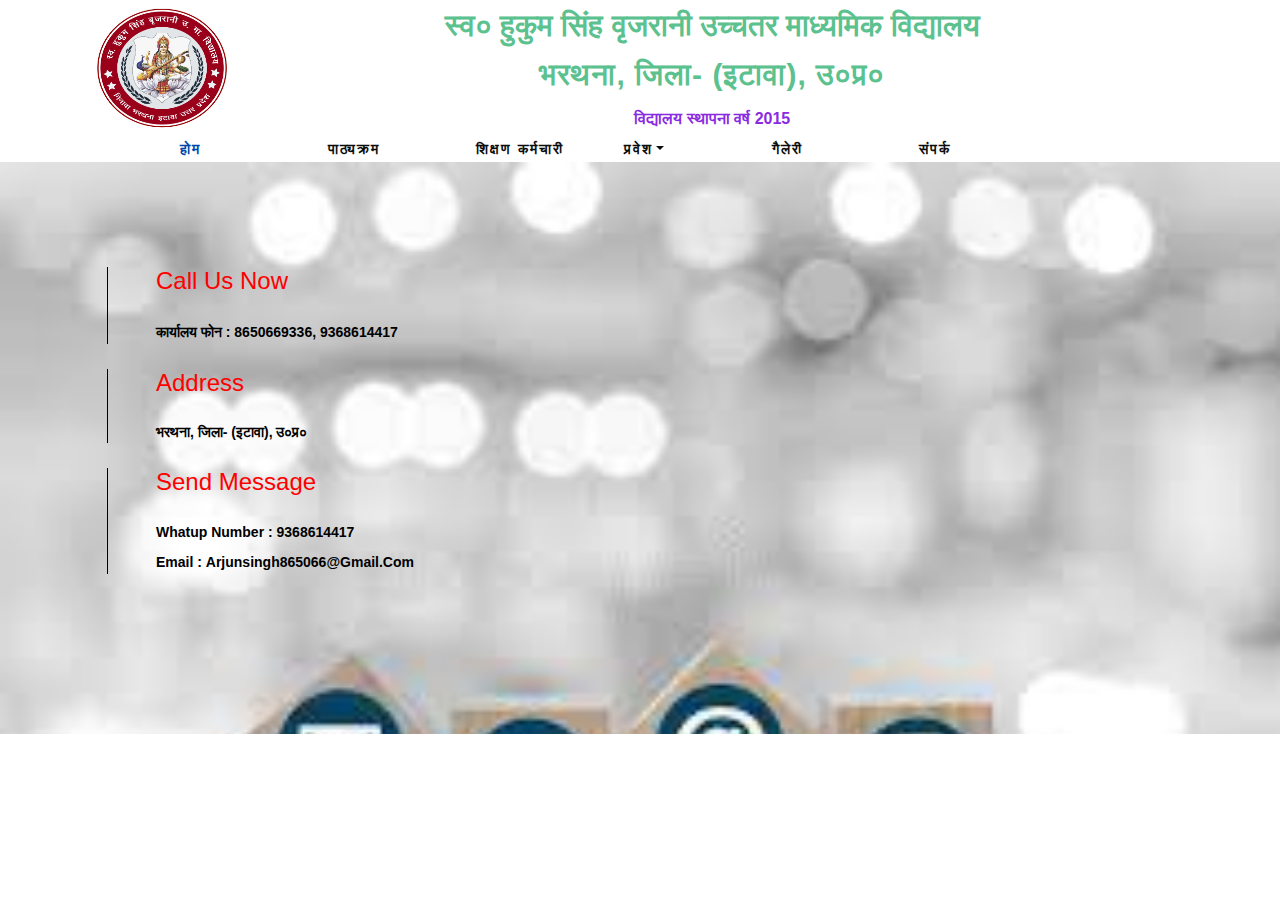
==== commit 7a819c50: "some change" ====
--- a/contact.html
+++ b/contact.html
@@ -28,7 +28,7 @@
                     <a class="navbar-brand d-flex" href="index.html" style="width: 100%;">
                         <img src="images/logo.jpeg" class="nav-bar-img" alt="Logo" />
                         <span style="width: 90%;">स्व० हुकुम सिंह वृजरानी उच्चतर माध्यमिक विद्यालय
-                            <span>निवास, भरथना, जिला- (इटावा), उ०प्र०</span>
+                            <span>भरथना, जिला- (इटावा), उ०प्र०</span>
                             <p class="p" style="color: blueviolet;font-size:16px;">विद्यालय स्थापना वर्ष 2015</p>
                         </span>
                     </a>
@@ -75,7 +75,7 @@
                         </div>
                         <div class="col-md-4 agileits_w3layouts_footer_grid" style="margin:25px;">
                             <h3>Address</h3>
-                            <p><strong>निवास, भरथना, जिला- (इटावा), उ०प्र० </strong></p>
+                            <p><strong>भरथना, जिला- (इटावा), उ०प्र० </strong></p>
                         </div>
                         
                         <div class="col-md-4 agileits_w3layouts_footer_grid"style="margin:25px;" >
